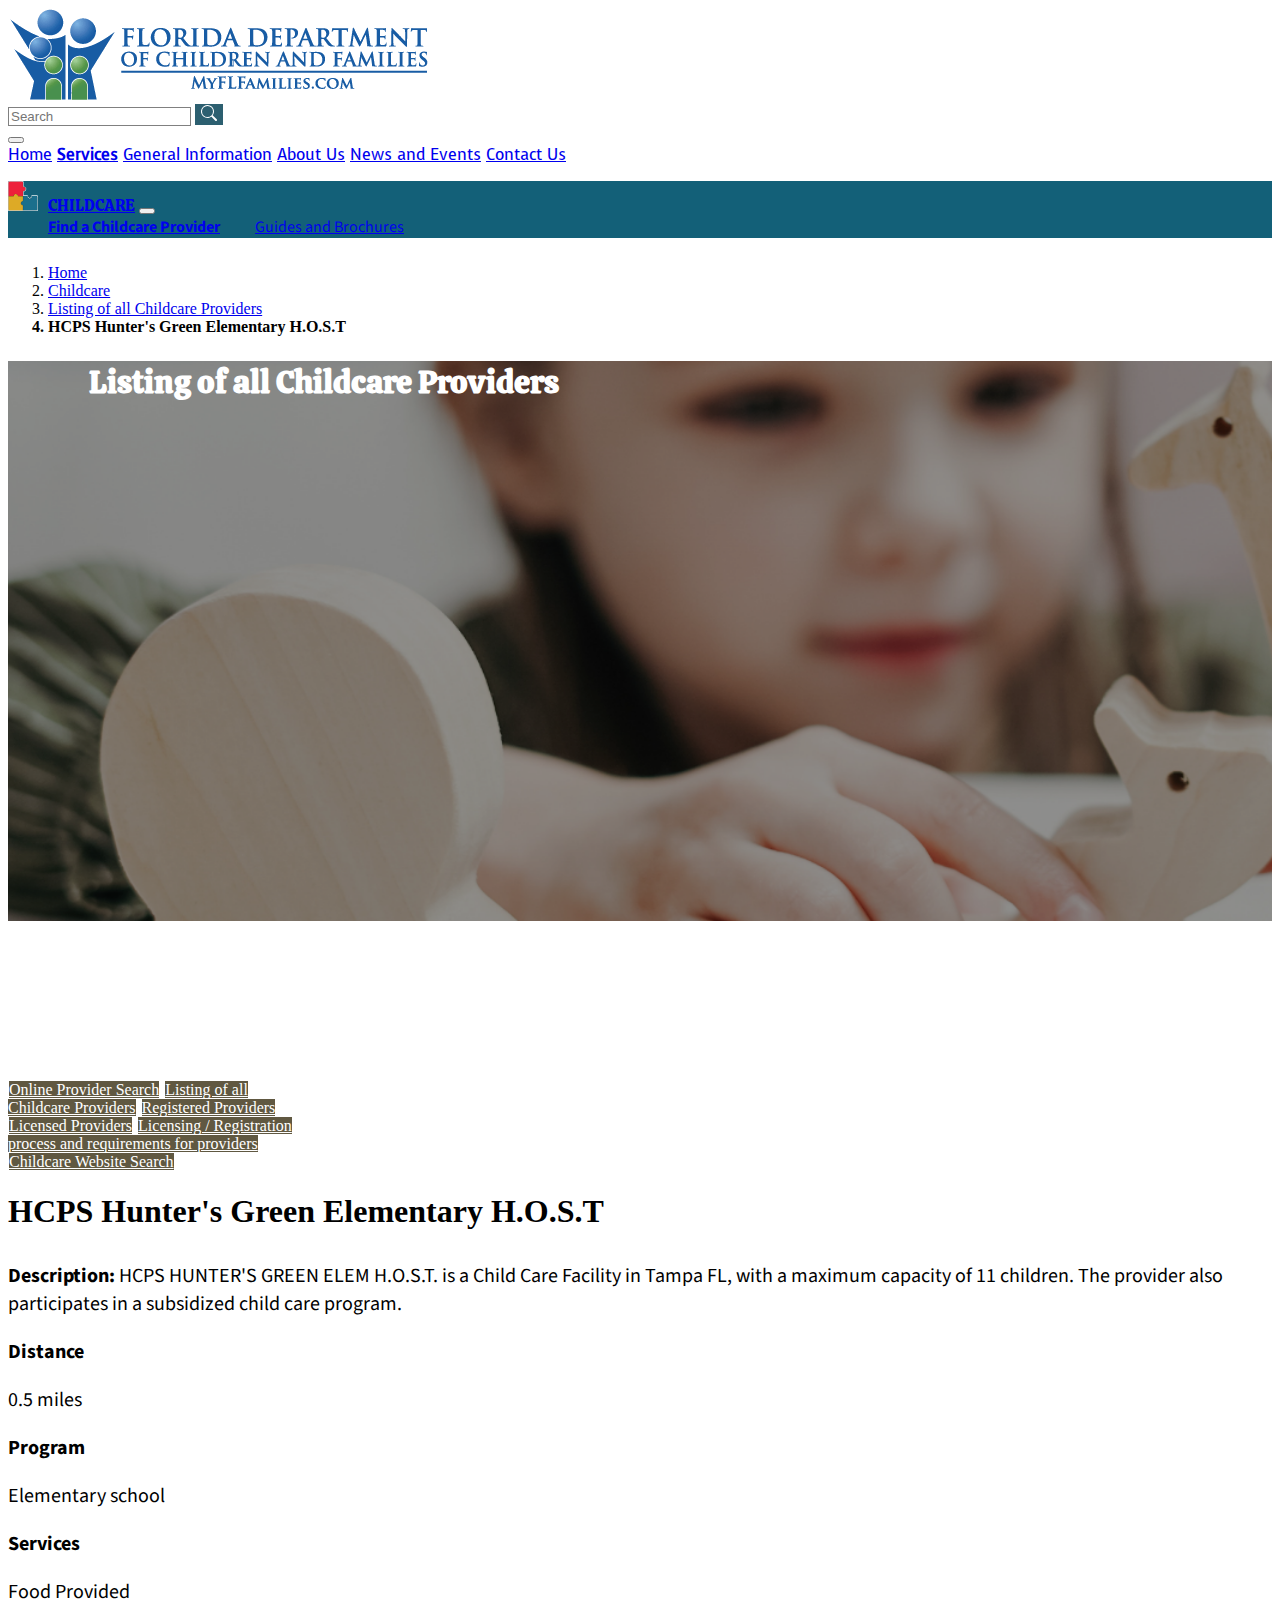
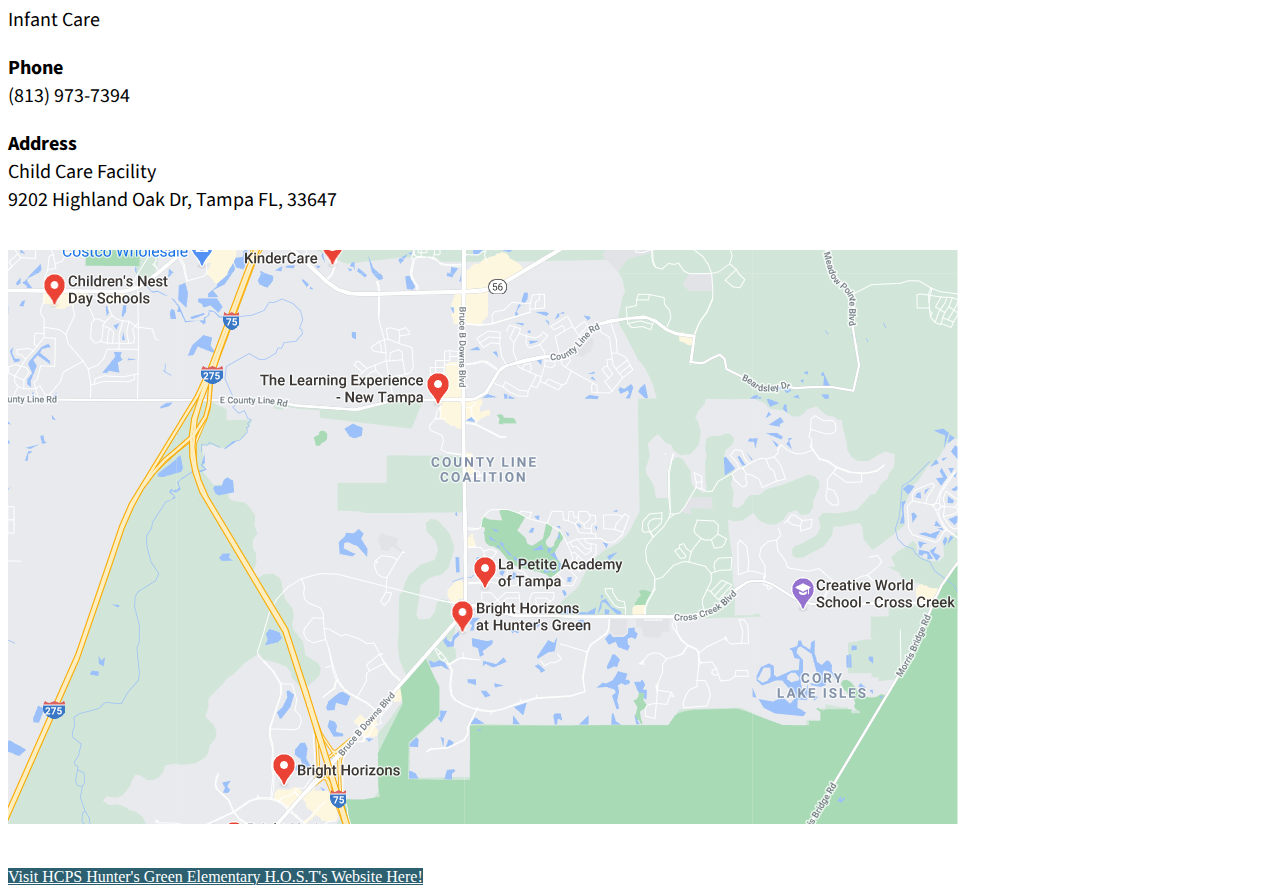
==== hunters.html @ 993d8f78 "Styling and two whole pages!" ====
<!DOCTYPE html>
<html lang="en">

<head>
    <meta charset="UTF-8">
    <meta http-equiv="X-UA-Compatible" content="IE=edge">
    <meta name="viewport" content="width=device-width, initial-scale=1.0">
    <!-- Bootstrap -->
    <meta name="viewport" content="width=device-width, initial-scale=1.0">
    <link href="https://cdn.jsdelivr.net/npm/bootstrap@5.0.0-beta2/dist/css/bootstrap.min.css" rel="stylesheet"
        integrity="sha384-BmbxuPwQa2lc/FVzBcNJ7UAyJxM6wuqIj61tLrc4wSX0szH/Ev+nYRRuWlolflfl" crossorigin="anonymous">

    <!-- CSS -->
    <link rel="stylesheet" href="/css/styles.css">
    <title>Provider - HCPS Hunter's Green Elementary H.O.S.T</title>
</head>

<body>
    <!-- Main Navigation -->
    <div class="main-nav container">
        <!-- Logo and Search Bar -->
        <nav class="navbar navbar-expand-lg">
            <div class="container-fluid">
                <a class="navbar-brand" href="#"><img src="/images/logo.png" alt="FDCF's logo"></a>

                <form class="d-flex">
                    <input class="form-control me-2" type="search" placeholder="Search" aria-label="Search">
                    <button class="btn btn-outline-success" type="submit"><svg xmlns="http://www.w3.org/2000/svg"
                            width="16" height="16" fill="currentColor" class="bi bi-search" viewBox="0 0 16 16">
                            <path
                                d="M11.742 10.344a6.5 6.5 0 1 0-1.397 1.398h-.001c.03.04.062.078.098.115l3.85 3.85a1 1 0 0 0 1.415-1.414l-3.85-3.85a1.007 1.007 0 0 0-.115-.1zM12 6.5a5.5 5.5 0 1 1-11 0 5.5 5.5 0 0 1 11 0z" />
                        </svg></button>
                </form>
            </div>
        </nav>

        <!-- Global Navigation -->
        <nav class="navbar navbar-expand-lg navbar-light">
            <div class="container-fluid">
                <button class="navbar-toggler" type="button" data-bs-toggle="collapse"
                    data-bs-target="#navbarNavAltMarkup" aria-controls="navbarNavAltMarkup" aria-expanded="false"
                    aria-label="Toggle navigation">
                    <span class="navbar-toggler-icon"></span>
                </button>
                <div class="collapse navbar-collapse" id="navbarNavAltMarkup">
                    <div class="global-links navbar-nav text-center col justify-content-evenly">
                        <a class="nav-link" aria-current="page" href="#">Home</a>
                        <a class="nav-link active" href="#">Services</a>
                        <a class="nav-link" href="#">General Information</a>
                        <a class="nav-link" href="#">About Us</a>
                        <a class="nav-link" href="#">News and Events</a>
                        <a class="nav-link" href="#">Contact Us</a>
                    </div>
                </div>
            </div>
        </nav>
    </div>

    <!-- Childcare Navigation -->
    <nav class="navbar navbar-expand-lg navbar-dark child-nav">
        <div class="container-fluid container">
            <a class="navbar-brand childcare" href="#"><img src="./Images/childcarelogo.png" alt="" width="30" height="30"
                    class="d-inline-block align-center">Childcare</a>
            <button class="navbar-toggler" type="button" data-bs-toggle="collapse" data-bs-target="#navbarNavAltMarkup"
                aria-controls="navbarNavAltMarkup" aria-expanded="false" aria-label="Toggle navigation">
                <span class="navbar-toggler-icon"></span>
            </button>
            <div class="collapse navbar-collapse" id="navbarNavAltMarkup">
                <div class="childcare-links navbar-nav">
                    <a class="nav-link active" href="#">Find a Childcare Provider</a>
                    <a class="nav-link" href="#">Guides and Brochures</a>
                </div>
            </div>
        </div>
    </nav>

    <!-- Breadcrumb -->
    <nav aria-label="breadcrumb">
        <ol class="breadcrumb container">
            <li class="breadcrumb-item"><a href="#">Home</a></li>
            <li class="breadcrumb-item"><a href="#">Childcare</a></li>
            <li class="breadcrumb-item"><a href="#">Listing of all Childcare Providers</a></li>
            <li class="breadcrumb-item active" aria-current="page">HCPS Hunter's Green Elementary H.O.S.T</li>
        </ol>
    </nav>

    <!-- Hero space - Lsting of all Childcare Providers -->
    <div class="hero-space container-fluid position-relative" id="hunt-hero-image">
        <div class="centered-hero-content container position-absolute top-50 start-50 translate-middle">
            <h1>Listing of all Childcare Providers</h1>
        </div>
    </div>


    <div class="main-body container d-flex">
        <!-- Finding a Childcare Provider - Side navigation -->
        <nav class="sidenav nav flex-column col-3">
            <a class="nav-link" href="#">Online Provider Search</a>
            <a class="nav-link" href="#">Listing of all Childcare Providers</a>
            <a class="nav-link" href="#">Registered Providers</a>
            <a class="nav-link" href="#">Licensed Providers</a>
            <a class="nav-link" href="#">Licensing / Registration process and requirements for providers</a>
            <a class="nav-link" href="#">Childcare Website Search</a>
        </nav>

        <div class="hunt content offset-md-1 col-7">
            <h1>HCPS Hunter's Green Elementary H.O.S.T</h1>

            <p><b>Description: </b>HCPS HUNTER'S GREEN ELEM H.O.S.T. is a Child Care Facility in Tampa FL, with a maximum capacity of 11 children. The provider also participates in a subsidized child care program.</p>

            <!-- Additional Details under description -->
            <div class="additional-details d-flex justify-content-around">
                <div class="distance">
                    <p><b>Distance</b></p>
                    <p>0.5 miles</p>
                </div>

                <div class="program">
                    <p><b>Program</b></p>
                    <p>Elementary school</p>
                </div>

                <div class="Services">
                    <p><b>Services</b></p>
                    <p>Food Provided<br>
                        Infant Care
                    </p>
                </div>
            </div>

            <!-- CALL THEM MAYBE? AND STALK THEM?? -->
            <div class="additional-details d-flex">
                <div class="phone">
                    <p><b>Phone</b><br>(813) 973-7394</p>
                </div>

                <div class="address text-right">
                    <p><b>Address</b><br>Child Care Facility<br>
                        9202 Highland Oak Dr, Tampa FL, 33647</p>
                </div>
            </div>

            <!-- Map -->
            <img class="col-12" src="/images/Map1.png" alt="Location of Hunter's Green">

            <div class="d-grid col-8 mx-auto">
                <a href="https://www.hillsboroughschools.org/huntersgreen" target="_blank" class="btn btn-outline-success" role="button">Visit HCPS Hunter's Green Elementary H.O.S.T's Website Here!</a>
              </div>

        </div>

    </div>

</body>

</html>
---- css/styles.css ----
/* Import Fonts */
@import url('https://fonts.googleapis.com/css2?family=Voces&display=swap'); /* Use font-family: 'Voces', cursive; */
@import url('https://fonts.googleapis.com/css2?family=Source+Sans+Pro:wght@400;600;700&display=swap'); /* Use font-family: 'Source Sans Pro', sans-serif; */
@import url('https://fonts.googleapis.com/css2?family=Calistoga&display=swap'); /* Use font-family: 'Calistoga', cursive; */


/* Childcare Navigation */
.global-links {
    font-family: 'Voces', cursive;
    color: #4E4E4E;
}

.active {
    font-weight: 700;
}

p {
    font-family: 'Source Sans Pro', sans-serif;
    font-size: 1.25em
}

.child-nav {
    margin-top: 1em;
    background-color: #136078;
}

.child-nav img {
    margin-right: 0.625em;
}

.form-control {
    border-radius: 0px;
    border: 1px solid gray;
}

.childcare {
    font-family: 'Calistoga', cursive;
    text-transform: uppercase;
}

.childcare-links {
    font-family: 'Source Sans Pro', sans-serif;
    color: white;
    margin-left: 2.5em;
}

.childcare-links a:first-child{
    margin-right: 2em;
}

.btn-outline-success {
    color: white;
    background-color: #2C5F70;
    border-radius: 0;
    border: #2C5F70;
}

.btn-outline-success:hover {
    background-color: white;
    border: #2C5F70;
    color: #2C5F70;

}

/* Breadcrumbs */
.breadcrumb {
    margin-top: 1.6em;
    margin-bottom: 1.6em;
}

.clickable-link {
    color: #166D88;
    text-decoration: underline;
}

/* Side navigation */
.main-body .col-3 {
    width: 23.5%;
}

.sidenav a {
    border: 1px solid white;
    color: white;
    background-color: #605841;
}

/* Hero image */
.hero-space {
    height: 35em;
    margin-bottom: 10em;
}

.hero-space h1 {
    color: white;
}

.centered-hero-content {
    text-align: center;
    width: 50%;
}

.centered-hero-content h1 {
    font-family: 'Calistoga', cursive;
    margin-bottom: 1em;
}




/* ******* Childcare Home Page ******* */
/* For Families and For Childcare Provider Cards */
.card {
    border: none;
}

.card img {
    margin-bottom: 2em;
}

.card h4 {
    font-family: 'Calistoga', cursive;
    margin-bottom: 1.75em;
}

.card p {
    margin-bottom: 30px;
}

.card a {
    color: #034ECF;
    text-decoration: none;
}

.for-fam-prov-cards {
    margin-bottom: 8.25em;
}

#home-hero-image {
    background-image: url(/images/herohome.png);
    background-repeat: no-repeat;
    background-size: cover;
}



/* ******* Hunter's Green Provider Page ******* */
.hunt h1 {
    margin-bottom: 1em;
}

.space-under {
    margin-bottom: 0.5em;
}

.hunt img {
    margin: 1em auto 2.5em auto;
}

.hunt button {
    margin-bottom: 9em;
}

#hunt-hero-image {
    background-image: url(/images/hero3.png);
    background-repeat: no-repeat;
    background-size: cover;
}
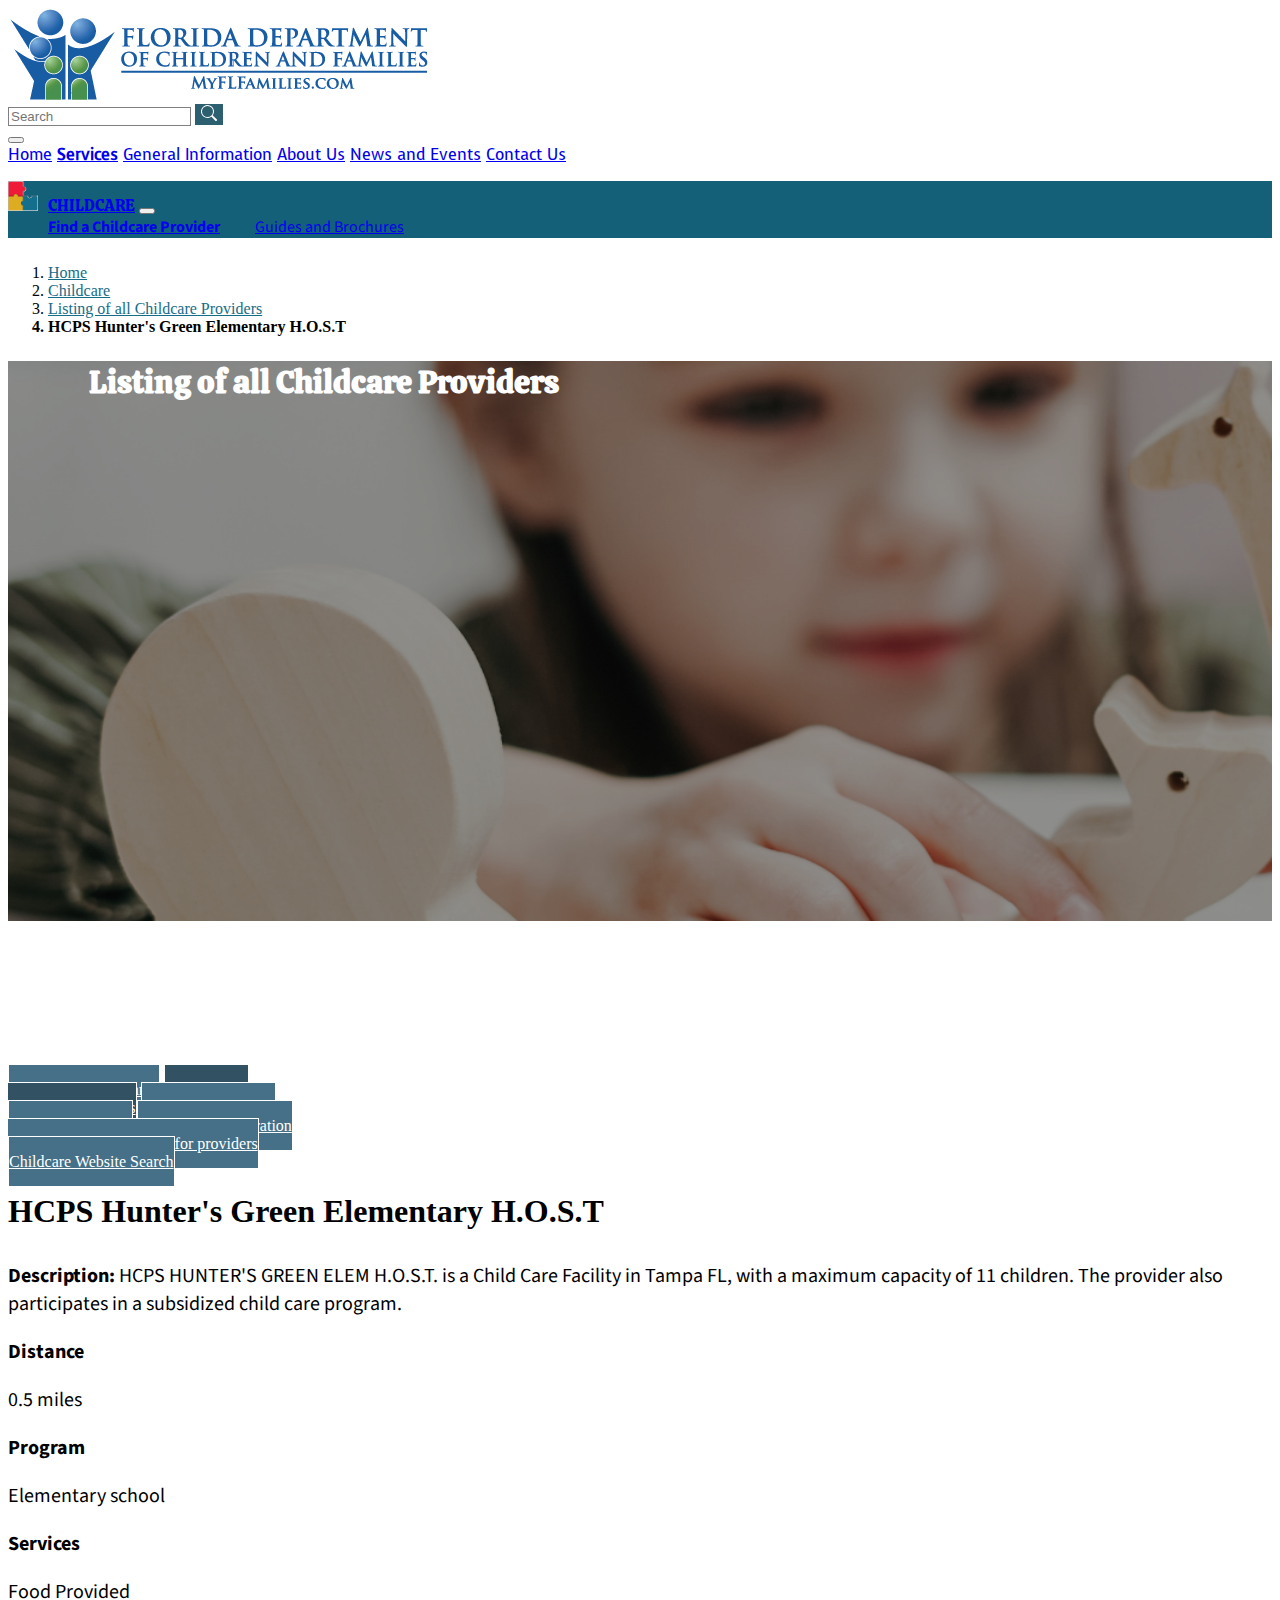
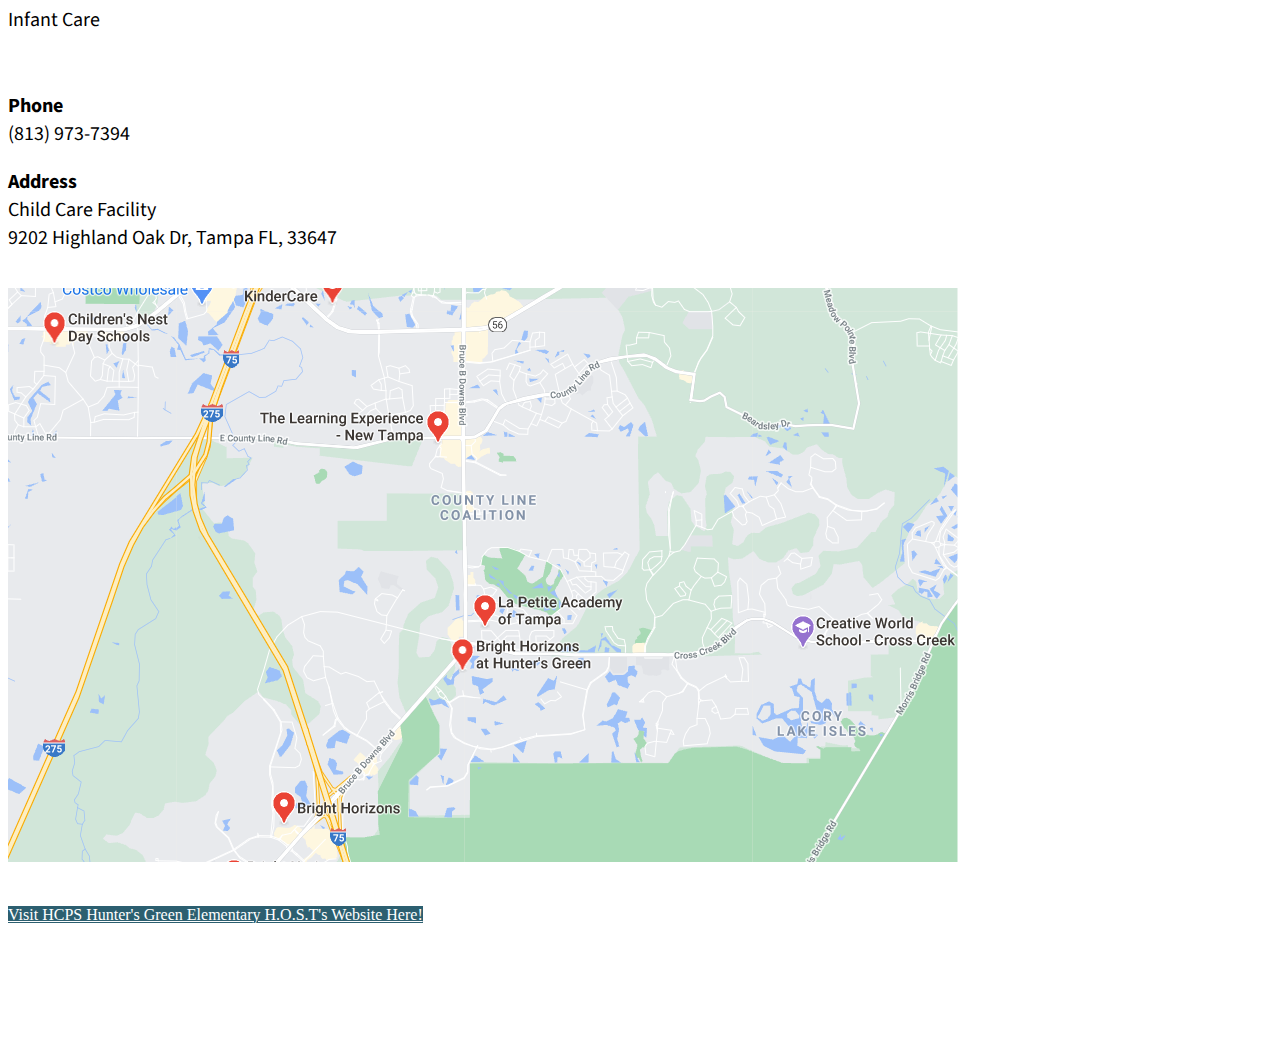
==== commit 4f6dd52b: "Added Hotjar" ====
--- a/hunters.html
+++ b/hunters.html
@@ -12,6 +12,19 @@
 
     <!-- CSS -->
     <link rel="stylesheet" href="/css/styles.css">
+
+    <!-- Hotjar Tracking Code for https://childcareproject-fdcf.github.io/child-care-repo/ -->
+    <script>
+        (function (h, o, t, j, a, r) {
+            h.hj = h.hj || function () { (h.hj.q = h.hj.q || []).push(arguments) };
+            h._hjSettings = { hjid: 2246478, hjsv: 6 };
+            a = o.getElementsByTagName('head')[0];
+            r = o.createElement('script'); r.async = 1;
+            r.src = t + h._hjSettings.hjid + j + h._hjSettings.hjsv;
+            a.appendChild(r);
+        })(window, document, 'https://static.hotjar.com/c/hotjar-', '.js?sv=');
+    </script>
+
     <title>Provider - HCPS Hunter's Green Elementary H.O.S.T</title>
 </head>
 
@@ -59,8 +72,8 @@
     <!-- Childcare Navigation -->
     <nav class="navbar navbar-expand-lg navbar-dark child-nav">
         <div class="container-fluid container">
-            <a class="navbar-brand childcare" href="#"><img src="./Images/childcarelogo.png" alt="" width="30" height="30"
-                    class="d-inline-block align-center">Childcare</a>
+            <a class="navbar-brand childcare" href="index.html"><img src="/images/childcarelogo_resized.png" alt=""
+                    width="30" height="30" class="d-inline-block align-center">Childcare</a>
             <button class="navbar-toggler" type="button" data-bs-toggle="collapse" data-bs-target="#navbarNavAltMarkup"
                 aria-controls="navbarNavAltMarkup" aria-expanded="false" aria-label="Toggle navigation">
                 <span class="navbar-toggler-icon"></span>
@@ -77,9 +90,9 @@
     <!-- Breadcrumb -->
     <nav aria-label="breadcrumb">
         <ol class="breadcrumb container">
-            <li class="breadcrumb-item"><a href="#">Home</a></li>
-            <li class="breadcrumb-item"><a href="#">Childcare</a></li>
-            <li class="breadcrumb-item"><a href="#">Listing of all Childcare Providers</a></li>
+            <li class="breadcrumb-item"><a class="clickable-link" href="#">Home</a></li>
+            <li class="breadcrumb-item"><a class="clickable-link" href="#">Childcare</a></li>
+            <li class="breadcrumb-item"><a class="clickable-link" href="#">Listing of all Childcare Providers</a></li>
             <li class="breadcrumb-item active" aria-current="page">HCPS Hunter's Green Elementary H.O.S.T</li>
         </ol>
     </nav>
@@ -96,7 +109,7 @@
         <!-- Finding a Childcare Provider - Side navigation -->
         <nav class="sidenav nav flex-column col-3">
             <a class="nav-link" href="#">Online Provider Search</a>
-            <a class="nav-link" href="#">Listing of all Childcare Providers</a>
+            <a class="nav-link selected" href="#">Listing of all Childcare Providers</a>
             <a class="nav-link" href="#">Registered Providers</a>
             <a class="nav-link" href="#">Licensed Providers</a>
             <a class="nav-link" href="#">Licensing / Registration process and requirements for providers</a>
@@ -106,7 +119,8 @@
         <div class="hunt content offset-md-1 col-7">
             <h1>HCPS Hunter's Green Elementary H.O.S.T</h1>
 
-            <p><b>Description: </b>HCPS HUNTER'S GREEN ELEM H.O.S.T. is a Child Care Facility in Tampa FL, with a maximum capacity of 11 children. The provider also participates in a subsidized child care program.</p>
+            <p><b>Description: </b>HCPS HUNTER'S GREEN ELEM H.O.S.T. is a Child Care Facility in Tampa FL, with a
+                maximum capacity of 11 children. The provider also participates in a subsidized child care program.</p>
 
             <!-- Additional Details under description -->
             <div class="additional-details d-flex justify-content-around">
@@ -128,13 +142,15 @@
                 </div>
             </div>
 
-            <!-- CALL THEM MAYBE? AND STALK THEM?? -->
-            <div class="additional-details d-flex">
+            <br>
+
+            <!-- Contact and Location -->
+            <div class="additional-details d-flex justify-content-between">
                 <div class="phone">
                     <p><b>Phone</b><br>(813) 973-7394</p>
                 </div>
 
-                <div class="address text-right">
+                <div class="address">
                     <p><b>Address</b><br>Child Care Facility<br>
                         9202 Highland Oak Dr, Tampa FL, 33647</p>
                 </div>
@@ -143,9 +159,11 @@
             <!-- Map -->
             <img class="col-12" src="/images/Map1.png" alt="Location of Hunter's Green">
 
-            <div class="d-grid col-8 mx-auto">
-                <a href="https://www.hillsboroughschools.org/huntersgreen" target="_blank" class="btn btn-outline-success" role="button">Visit HCPS Hunter's Green Elementary H.O.S.T's Website Here!</a>
-              </div>
+            <div class="provider-website d-grid col-8 mx-auto">
+                <a href="https://www.hillsboroughschools.org/huntersgreen" target="_blank"
+                    class="btn btn-outline-success" role="button">Visit HCPS Hunter's Green Elementary H.O.S.T's Website
+                    Here!</a>
+            </div>
 
         </div>
 
--- a/css/styles.css
+++ b/css/styles.css
@@ -81,7 +81,17 @@
 .sidenav a {
     border: 1px solid white;
     color: white;
-    background-color: #605841;
+    background-color: #457087;
+    padding-top: 1em;
+    padding-bottom: 1em;
+}
+
+.sidenav a:hover {
+    background-color: #325263;
+}
+
+.selected {
+    background-color: #325263 !important;
 }
 
 /* Hero image */
@@ -166,11 +176,84 @@
     background-size: cover;
 }
 
-
-
-
-
-
-
-
-
+.provider-website {
+    margin-bottom: 8.25em;
+}
+
+
+
+
+
+/* ******* Search Results Page ******* */
+.child-web-search-h1 {
+    margin-bottom: 2.5em;
+}
+
+.results-search-box {
+    margin-bottom: 20em;
+}
+
+#childcareFooter{
+    background-color: orange;
+}
+
+.link {
+    color: #034ECF;
+    font-weight: 700;
+    margin-bottom: 0px;
+    text-decoration: none;
+}
+
+.alter-options {
+    margin-bottom: 8.25em;
+}
+
+
+/* Style all font awesome icons */
+.fa {
+    padding: 10px;
+    font-size: 30px;
+    width: 10px;
+    text-align: center;
+    text-decoration:white;
+  }
+  /* Add a hover effect if you want */
+  .fa:hover {
+    opacity: 0.7;
+  }
+  /* Set a specific color for each brand */
+  /* Facebook */
+  .fa-facebook {
+    color: white;
+  }
+  /* Instagram */
+  .fa-instagram {
+    color: white;
+  }
+  /* YouTube */
+  .fa-youtube {
+    color: white;
+  }
+  /* Twitter */
+  .fa-twitter {
+   color: white;
+  }
+
+
+  /* ******* Footer ******* */
+  #childcareFooter {
+      padding-top: 3em;
+  }
+
+  #childcareFooter small {
+    color: #090446;
+  }
+
+  .footer-headline {
+      font-weight: 700;
+  }
+
+  .footer-link {
+      color: black;
+      text-decoration: none;
+  }
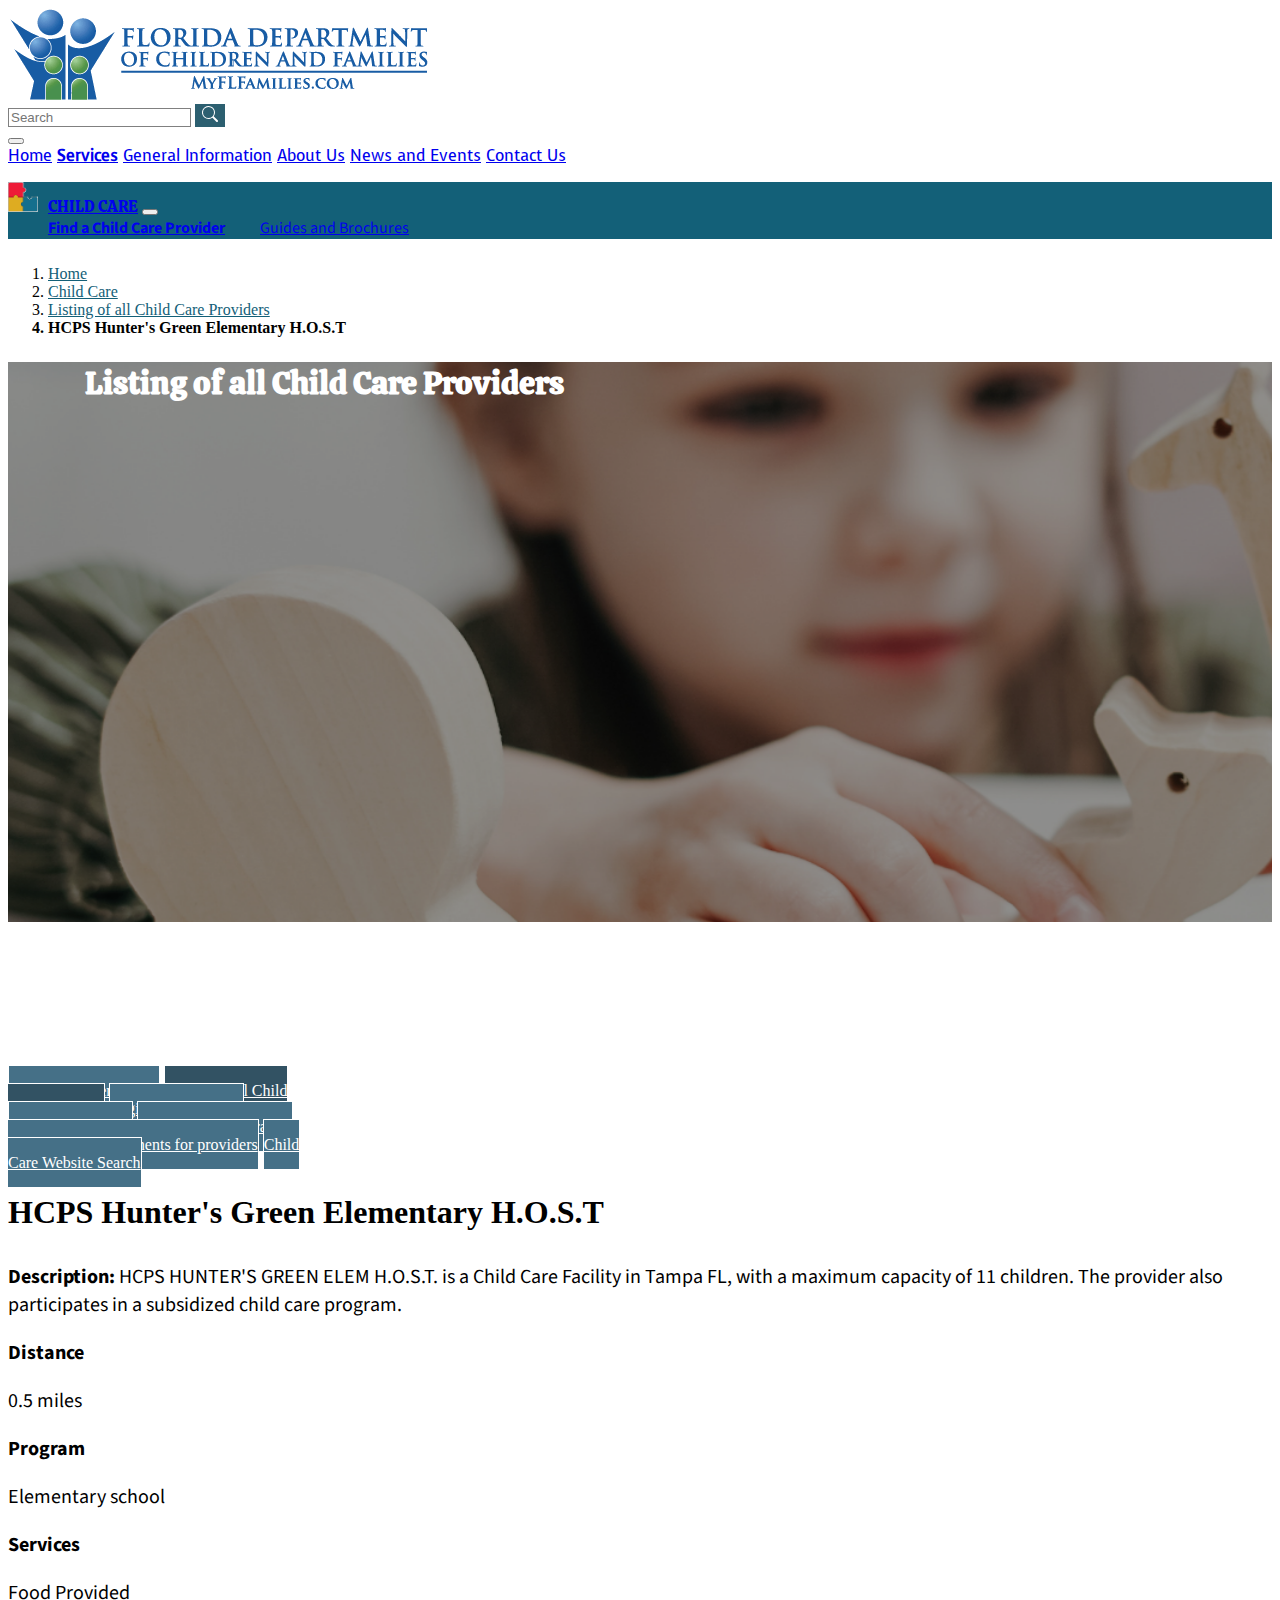
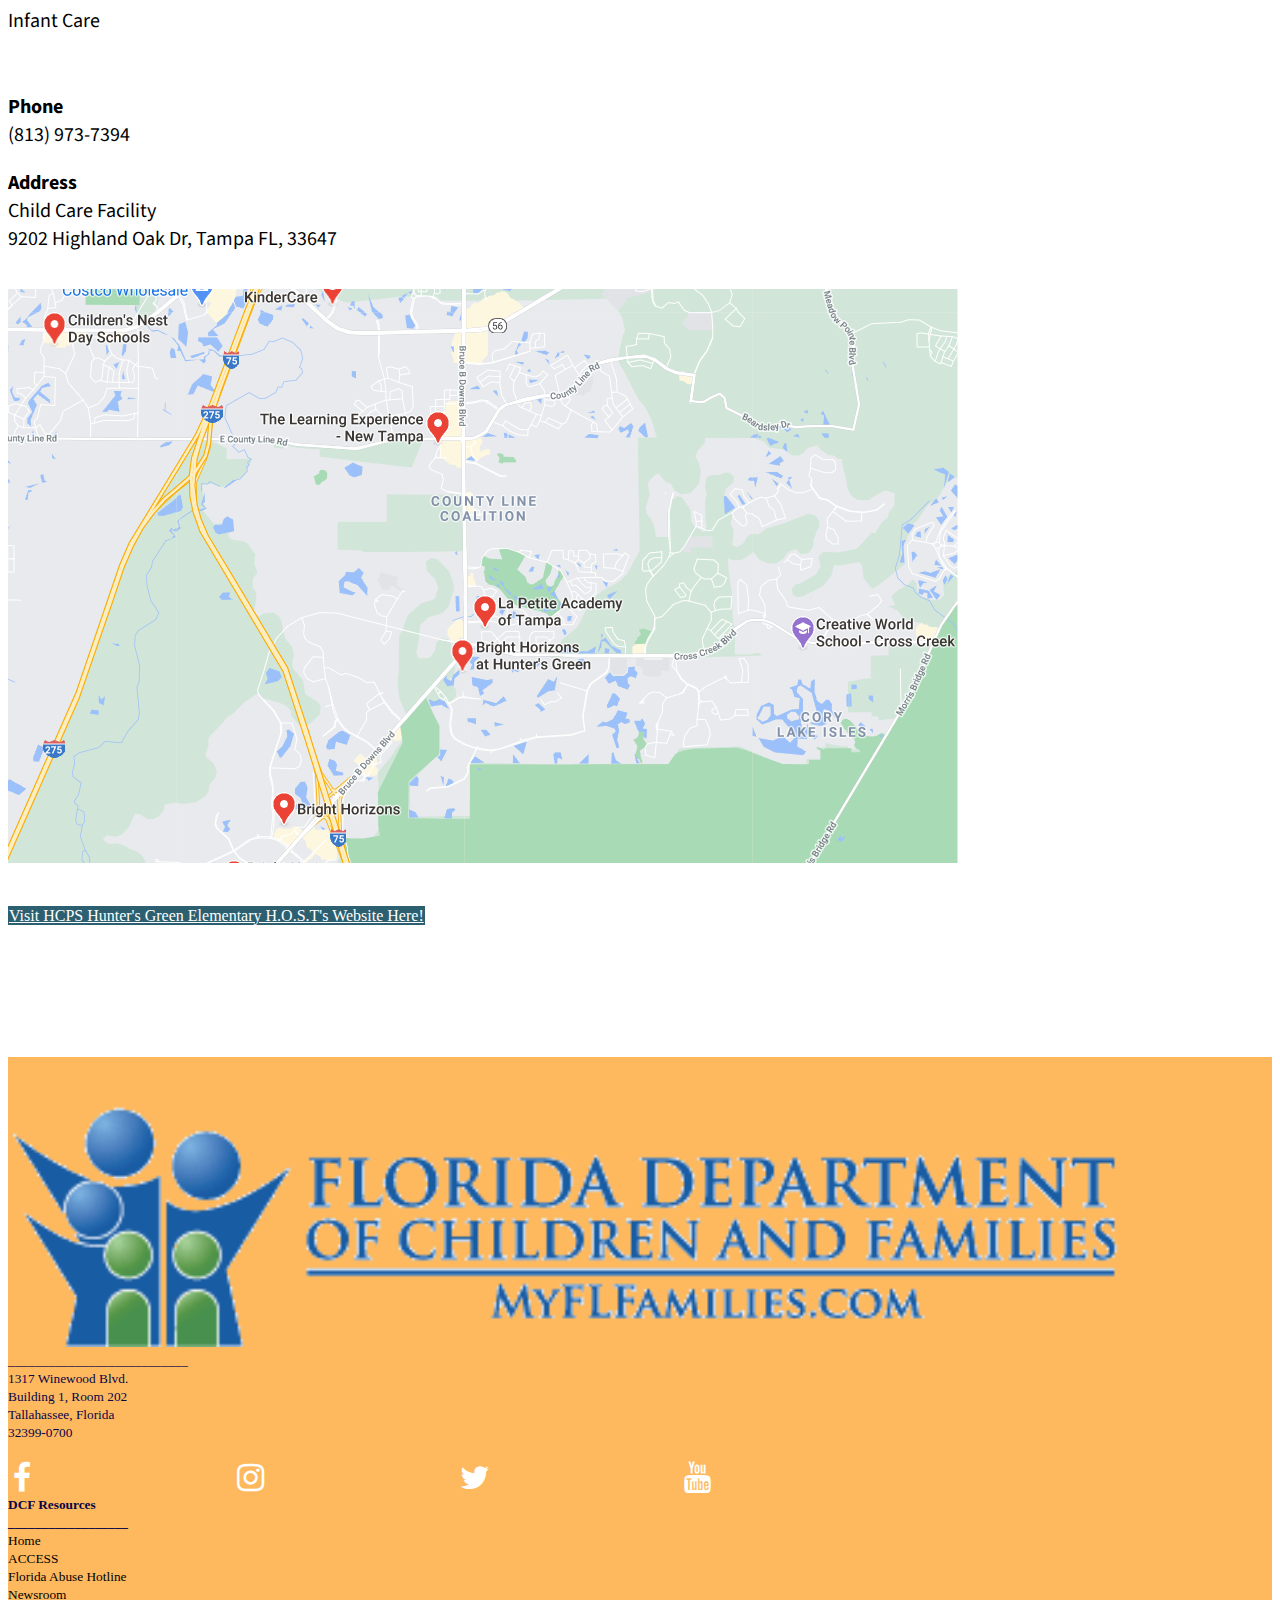
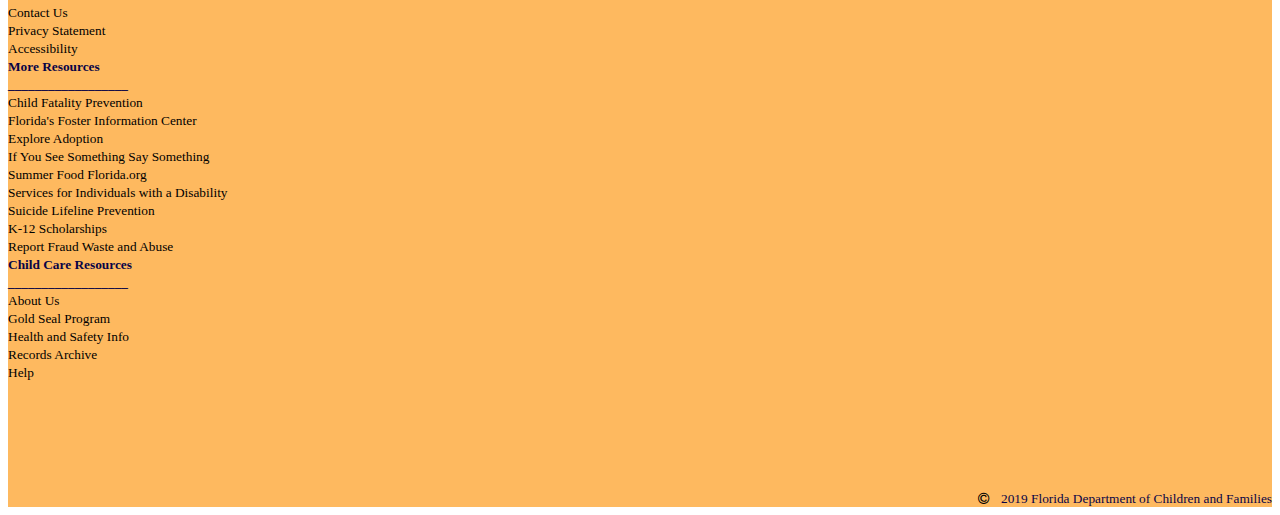
==== commit 2439b374: "Made some minor fixes" ====
--- a/hunters.html
+++ b/hunters.html
@@ -9,6 +9,9 @@
     <meta name="viewport" content="width=device-width, initial-scale=1.0">
     <link href="https://cdn.jsdelivr.net/npm/bootstrap@5.0.0-beta2/dist/css/bootstrap.min.css" rel="stylesheet"
         integrity="sha384-BmbxuPwQa2lc/FVzBcNJ7UAyJxM6wuqIj61tLrc4wSX0szH/Ev+nYRRuWlolflfl" crossorigin="anonymous">
+
+    <!-- Font Awesome icons -->
+    <link rel="stylesheet" href="https://cdnjs.cloudflare.com/ajax/libs/font-awesome/4.7.0/css/font-awesome.min.css">
 
     <!-- CSS -->
     <link rel="stylesheet" href="/css/styles.css">
@@ -23,6 +26,16 @@
             r.src = t + h._hjSettings.hjid + j + h._hjSettings.hjsv;
             a.appendChild(r);
         })(window, document, 'https://static.hotjar.com/c/hotjar-', '.js?sv=');
+    </script>
+
+    <!-- Global site tag (gtag.js) - Google Analytics -->
+    <script async src="https://www.googletagmanager.com/gtag/js?id=G-0R0D8LD001"></script>
+    <script>
+        window.dataLayer = window.dataLayer || [];
+        function gtag() { dataLayer.push(arguments); }
+        gtag('js', new Date());
+
+        gtag('config', 'G-0R0D8LD001');
     </script>
 
     <title>Provider - HCPS Hunter's Green Elementary H.O.S.T</title>
@@ -73,14 +86,14 @@
     <nav class="navbar navbar-expand-lg navbar-dark child-nav">
         <div class="container-fluid container">
             <a class="navbar-brand childcare" href="index.html"><img src="/images/childcarelogo_resized.png" alt=""
-                    width="30" height="30" class="d-inline-block align-center">Childcare</a>
+                    width="30" height="30" class="d-inline-block align-center">Child Care</a>
             <button class="navbar-toggler" type="button" data-bs-toggle="collapse" data-bs-target="#navbarNavAltMarkup"
                 aria-controls="navbarNavAltMarkup" aria-expanded="false" aria-label="Toggle navigation">
                 <span class="navbar-toggler-icon"></span>
             </button>
             <div class="collapse navbar-collapse" id="navbarNavAltMarkup">
                 <div class="childcare-links navbar-nav">
-                    <a class="nav-link active" href="#">Find a Childcare Provider</a>
+                    <a class="nav-link active" href="#">Find a Child Care Provider</a>
                     <a class="nav-link" href="#">Guides and Brochures</a>
                 </div>
             </div>
@@ -91,8 +104,8 @@
     <nav aria-label="breadcrumb">
         <ol class="breadcrumb container">
             <li class="breadcrumb-item"><a class="clickable-link" href="#">Home</a></li>
-            <li class="breadcrumb-item"><a class="clickable-link" href="#">Childcare</a></li>
-            <li class="breadcrumb-item"><a class="clickable-link" href="#">Listing of all Childcare Providers</a></li>
+            <li class="breadcrumb-item"><a class="clickable-link" href="index.html">Child Care</a></li>
+            <li class="breadcrumb-item"><a class="clickable-link" href="#">Listing of all Child Care Providers</a></li>
             <li class="breadcrumb-item active" aria-current="page">HCPS Hunter's Green Elementary H.O.S.T</li>
         </ol>
     </nav>
@@ -100,7 +113,7 @@
     <!-- Hero space - Lsting of all Childcare Providers -->
     <div class="hero-space container-fluid position-relative" id="hunt-hero-image">
         <div class="centered-hero-content container position-absolute top-50 start-50 translate-middle">
-            <h1>Listing of all Childcare Providers</h1>
+            <h1>Listing of all Child Care Providers</h1>
         </div>
     </div>
 
@@ -109,11 +122,11 @@
         <!-- Finding a Childcare Provider - Side navigation -->
         <nav class="sidenav nav flex-column col-3">
             <a class="nav-link" href="#">Online Provider Search</a>
-            <a class="nav-link selected" href="#">Listing of all Childcare Providers</a>
+            <a class="nav-link selected" href="#">Listing of all Child Care Providers</a>
             <a class="nav-link" href="#">Registered Providers</a>
             <a class="nav-link" href="#">Licensed Providers</a>
             <a class="nav-link" href="#">Licensing / Registration process and requirements for providers</a>
-            <a class="nav-link" href="#">Childcare Website Search</a>
+            <a class="nav-link" href="#">Child Care Website Search</a>
         </nav>
 
         <div class="hunt content offset-md-1 col-7">
@@ -169,6 +182,77 @@
 
     </div>
 
+        <!-- Footer -->
+    <div class="footer" id="childcareFooter">
+        <div class="contain-footer container">
+            <div class="row container align-items-start">
+                <div class="col">
+                    <a class="navbar-brand" href="#">
+                        <img src="/images/logo.png" alt="" width="90%" height="90%">
+                    </a> <br>
+                    <small>___________________________ <br> 1317 Winewood Blvd. <br> Building 1, Room 202 <br>
+                        Tallahassee, Florida <br>
+                        32399-0700</small> <br> <br>
+                    <!-- Add font awesome icons -->
+                    <div class="d-flex justify-content-between">
+                        <a href="#" class="flex-fill fa fa-facebook social-link"></a>
+                        <a href="#" class="flex-fill fa fa-instagram social-link"></a>
+                        <a href="#" class="flex-fill fa fa-twitter social-link"></a>
+                        <a href="#" class="flex-fill fa fa-youtube social-link"></a>
+                    </div>
+                </div>
+                <div class="col">
+                    <small class="footer-headline">DCF Resources <br>__________________ <br> </small>
+                    <nav>
+                        <small>
+                            <a class="footer-link" href="">Home</a> <br>
+                            <a class="footer-link" href="">ACCESS</a> <br>
+                            <a class="footer-link" href="">Florida Abuse Hotline</a> <br>
+                            <a class="footer-link" href="">Newsroom</a><br>
+                            <a class="footer-link" href="">Contact Us</a> <br>
+                            <a class="footer-link" href="">Privacy Statement</a> <br>
+                            <a class="footer-link" href="">Accessibility</a> <br></small>
+                    </nav>
+                </div>
+                <div class="col">
+                    <small class="footer-headline">More Resources<br>__________________ <br> </small>
+                    <nav>
+                        <small>
+                            <a class="footer-link" href="">Child Fatality Prevention</a> <br>
+                            <a class="footer-link" href="">Florida's Foster Information Center</a> <br>
+                            <a class="footer-link" href="">Explore Adoption</a> <br>
+                            <a class="footer-link" href="">If You See Something Say Something</a><br>
+                            <a class="footer-link" href="">Summer Food Florida.org</a> <br>
+                            <a class="footer-link" href="">Services for Individuals with a Disability</a> <br>
+                            <a class="footer-link" href="">Suicide Lifeline Prevention</a> <br>
+                            <a class="footer-link" href="">K-12 Scholarships</a><br>
+                            <a class="footer-link" href="">Report Fraud Waste and Abuse</a> <br> </small>
+                    </nav>
+                </div>
+                <div class="col">
+                    <small class="footer-headline">Child Care Resources <br>__________________ <br> </small>
+                    <nav>
+                        <small>
+                            <a class="footer-link" href="">About Us</a> <br>
+                            <a class="footer-link" href="">Gold Seal Program</a> <br>
+                            <a class="footer-link" href="">Health and Safety Info</a> <br>
+                            <a class="footer-link" href="">Records Archive</a><br>
+                            <a class="footer-link" href="">Help</a> <br>
+                        </small>
+                    </nav>
+                    <br><br>
+                    <br><br>
+                    <br><br>
+                </div>
+            </div>
+
+            <div class="copyright">
+                <small class="text-left"><i class="fa fa-copyright"></i>2019 Florida Department of Children and
+                    Families</small>
+            </div>
+        </div>
+    </div>
+
 </body>
 
 </html>--- a/css/styles.css
+++ b/css/styles.css
@@ -3,6 +3,10 @@
 @import url('https://fonts.googleapis.com/css2?family=Source+Sans+Pro:wght@400;600;700&display=swap'); /* Use font-family: 'Source Sans Pro', sans-serif; */
 @import url('https://fonts.googleapis.com/css2?family=Calistoga&display=swap'); /* Use font-family: 'Calistoga', cursive; */
 
+/* Styling cursor */
+.cursor {
+    cursor: url("/images/custompointer.png");
+}
 
 /* Childcare Navigation */
 .global-links {
@@ -52,14 +56,17 @@
     color: white;
     background-color: #2C5F70;
     border-radius: 0;
-    border: #2C5F70;
+    border: 1px solid #2C5F70;
 }
 
 .btn-outline-success:hover {
     background-color: white;
-    border: #2C5F70;
+    border: 1px solid #2C5F70;
     color: #2C5F70;
-
+}
+
+.btn-outline-success:focus {
+    outline: 5px solid #4b92aa;
 }
 
 /* Breadcrumbs */
@@ -69,7 +76,7 @@
 }
 
 .clickable-link {
-    color: #166D88;
+    color: #136078;
     text-decoration: underline;
 }
 
@@ -98,6 +105,7 @@
 .hero-space {
     height: 35em;
     margin-bottom: 10em;
+    cursor: url("/images/custompointer.png"), pointer;
 }
 
 .hero-space h1 {
@@ -137,8 +145,12 @@
 }
 
 .card a {
-    color: #034ECF;
-    text-decoration: none;
+    color: #136078;
+    text-decoration: none;
+}
+
+.card a:hover {
+    text-decoration: underline;
 }
 
 .for-fam-prov-cards {
@@ -193,10 +205,6 @@
     margin-bottom: 20em;
 }
 
-#childcareFooter{
-    background-color: orange;
-}
-
 .link {
     color: #034ECF;
     font-weight: 700;
@@ -204,56 +212,88 @@
     text-decoration: none;
 }
 
+.link:hover {
+    text-decoration: underline;
+}
+
 .alter-options {
     margin-bottom: 8.25em;
 }
 
 
 /* Style all font awesome icons */
+
 .fa {
     padding: 10px;
-    font-size: 30px;
+    margin-right: 15%;
+    transform: scale(2, 2);
     width: 10px;
-    text-align: center;
-    text-decoration:white;
-  }
-  /* Add a hover effect if you want */
-  .fa:hover {
-    opacity: 0.7;
-  }
-  /* Set a specific color for each brand */
-  /* Facebook */
-  .fa-facebook {
-    color: white;
-  }
-  /* Instagram */
-  .fa-instagram {
-    color: white;
-  }
-  /* YouTube */
-  .fa-youtube {
-    color: white;
-  }
-  /* Twitter */
-  .fa-twitter {
-   color: white;
-  }
-
-
-  /* ******* Footer ******* */
-  #childcareFooter {
-      padding-top: 3em;
-  }
-
-  #childcareFooter small {
-    color: #090446;
-  }
-
-  .footer-headline {
-      font-weight: 700;
-  }
-
-  .footer-link {
-      color: black;
-      text-decoration: none;
-  }
+    text-decoration: none;
+    color:white;
+}
+
+.fa:hover {
+    color: #FEB95F;
+    background-color: white;
+    border-radius: 100%;
+}
+/* Add a hover effect if you want */
+/* .fa:hover {
+opacity: 0.7;
+} */
+/* Set a specific color for each brand */
+/* Facebook */
+/* .fa-facebook {
+color: white;
+} */
+/* Instagram */
+/* .fa-instagram {
+color: white;
+} */
+/* YouTube */
+/* .fa-youtube {
+color: white;
+} */
+/* Twitter */
+/* .fa-twitter {
+color: white;
+} */
+/* Copyright Symbol */
+.fa-copyright {
+margin-right: 2px;
+display: inline;
+transform: scale(0.8, 0.8);
+color: black;
+}
+
+
+/* ******* Footer ******* */
+#childcareFooter {
+    padding-top: 3em;
+}
+
+#childcareFooter small {
+color: #090446;
+}
+
+.footer-headline {
+    font-weight: 700;
+}
+
+.footer-link {
+    color: black;
+    text-decoration: none;
+}
+
+.footer-link:hover {
+    text-decoration: underline;
+    color: black;
+}
+
+#childcareFooter{
+background-color: #FEB95F;
+}
+
+.copyright {
+    text-align: right;
+}
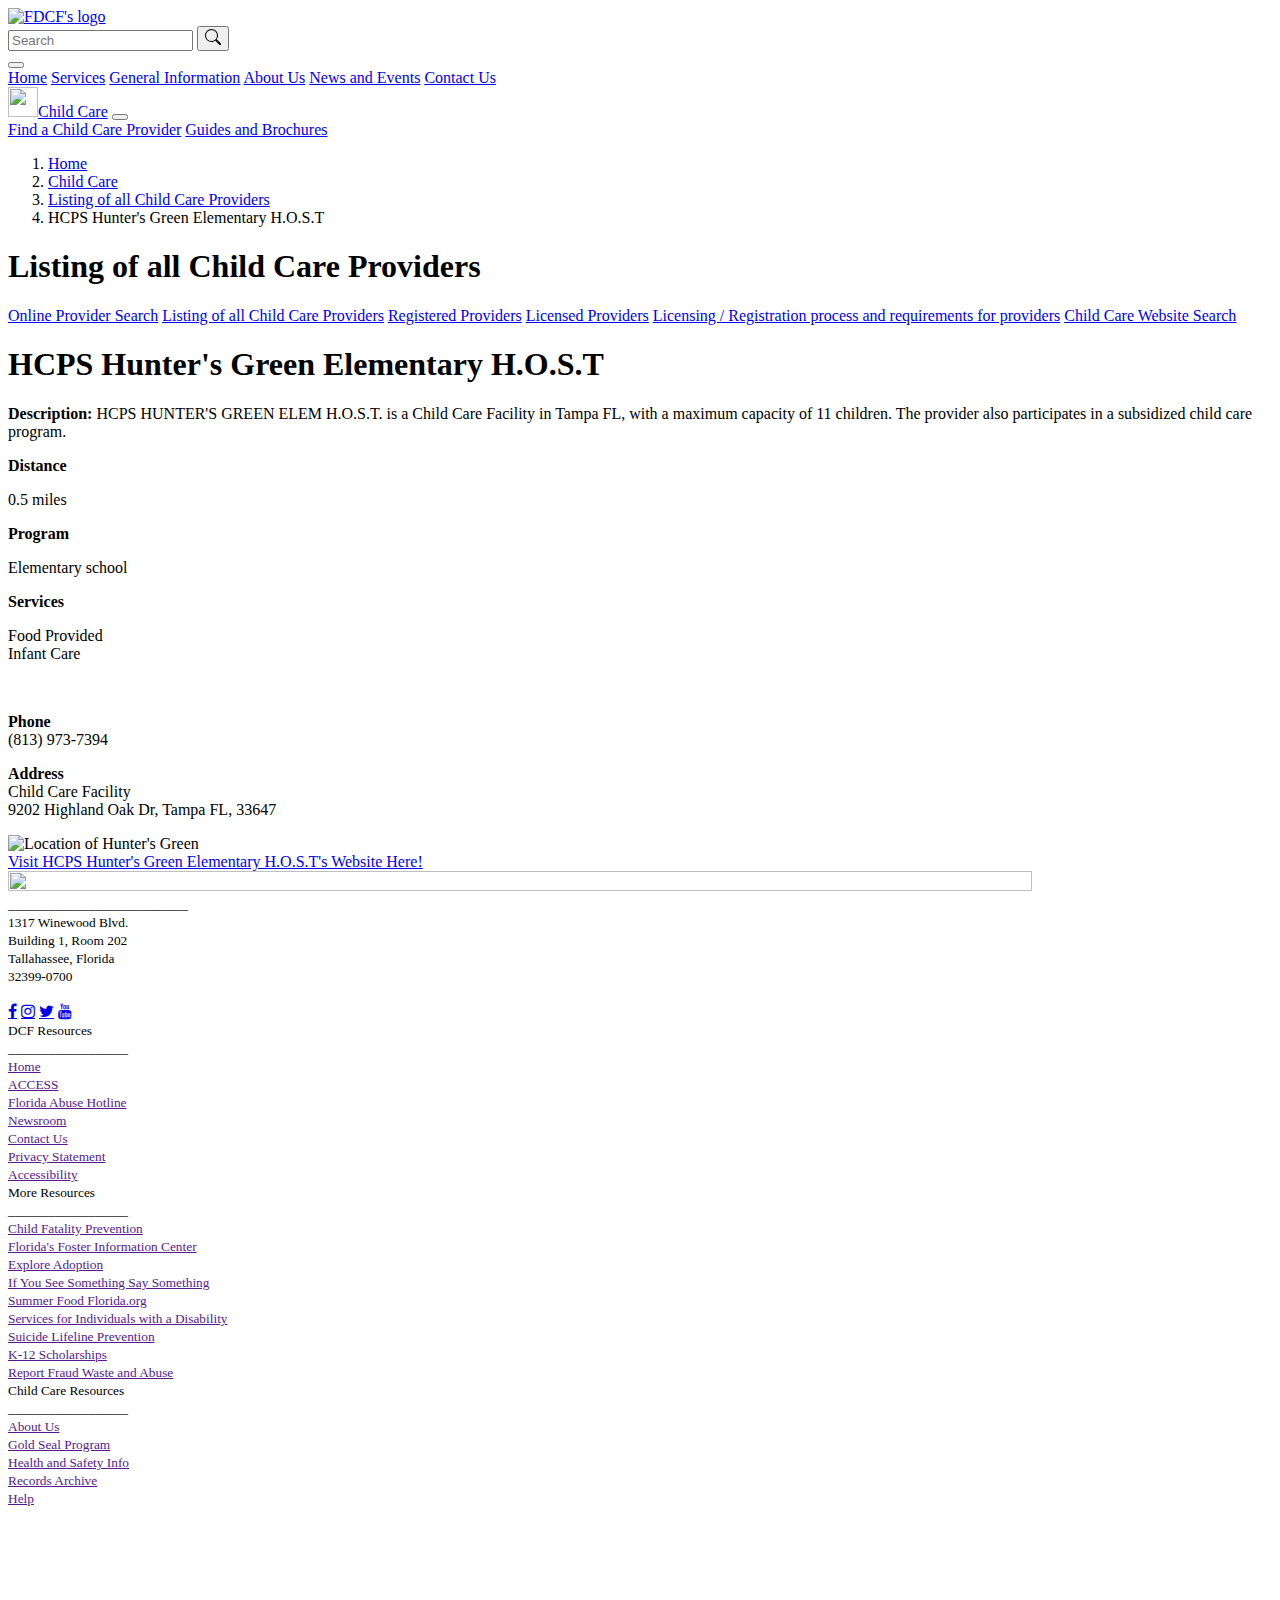
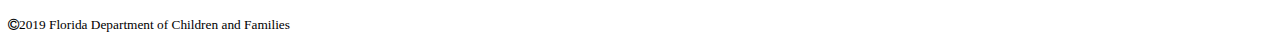
==== commit c3692c4e: "Updated hunters.html" ====
--- a/hunters.html
+++ b/hunters.html
@@ -14,7 +14,7 @@
     <link rel="stylesheet" href="https://cdnjs.cloudflare.com/ajax/libs/font-awesome/4.7.0/css/font-awesome.min.css">
 
     <!-- CSS -->
-    <link rel="stylesheet" href="/css/styles.css">
+    <link rel="stylesheet" href="/child-care-repo/css/styles.css">
 
     <!-- Hotjar Tracking Code for https://childcareproject-fdcf.github.io/child-care-repo/ -->
     <script>
@@ -47,7 +47,7 @@
         <!-- Logo and Search Bar -->
         <nav class="navbar navbar-expand-lg">
             <div class="container-fluid">
-                <a class="navbar-brand" href="#"><img src="/images/logo.png" alt="FDCF's logo"></a>
+                <a class="navbar-brand" href="#"><img src="/child-care-repo/images/logo.png" alt="FDCF's logo"></a>
 
                 <form class="d-flex">
                     <input class="form-control me-2" type="search" placeholder="Search" aria-label="Search">
@@ -85,7 +85,7 @@
     <!-- Childcare Navigation -->
     <nav class="navbar navbar-expand-lg navbar-dark child-nav">
         <div class="container-fluid container">
-            <a class="navbar-brand childcare" href="index.html"><img src="/images/childcarelogo_resized.png" alt=""
+            <a class="navbar-brand childcare" href="index.html"><img src="/child-care-repo/images/childcarelogo_resized.png" alt=""
                     width="30" height="30" class="d-inline-block align-center">Child Care</a>
             <button class="navbar-toggler" type="button" data-bs-toggle="collapse" data-bs-target="#navbarNavAltMarkup"
                 aria-controls="navbarNavAltMarkup" aria-expanded="false" aria-label="Toggle navigation">
@@ -170,7 +170,7 @@
             </div>
 
             <!-- Map -->
-            <img class="col-12" src="/images/Map1.png" alt="Location of Hunter's Green">
+            <img class="col-12" src="/child-care-repo/images/Map1.png" alt="Location of Hunter's Green">
 
             <div class="provider-website d-grid col-8 mx-auto">
                 <a href="https://www.hillsboroughschools.org/huntersgreen" target="_blank"
@@ -188,7 +188,7 @@
             <div class="row container align-items-start">
                 <div class="col">
                     <a class="navbar-brand" href="#">
-                        <img src="/images/logo.png" alt="" width="90%" height="90%">
+                        <img src="/child-care-repo/images/logo.png" alt="" width="90%" height="90%">
                     </a> <br>
                     <small>___________________________ <br> 1317 Winewood Blvd. <br> Building 1, Room 202 <br>
                         Tallahassee, Florida <br>
@@ -255,4 +255,4 @@
 
 </body>
 
-</html>+</html>
